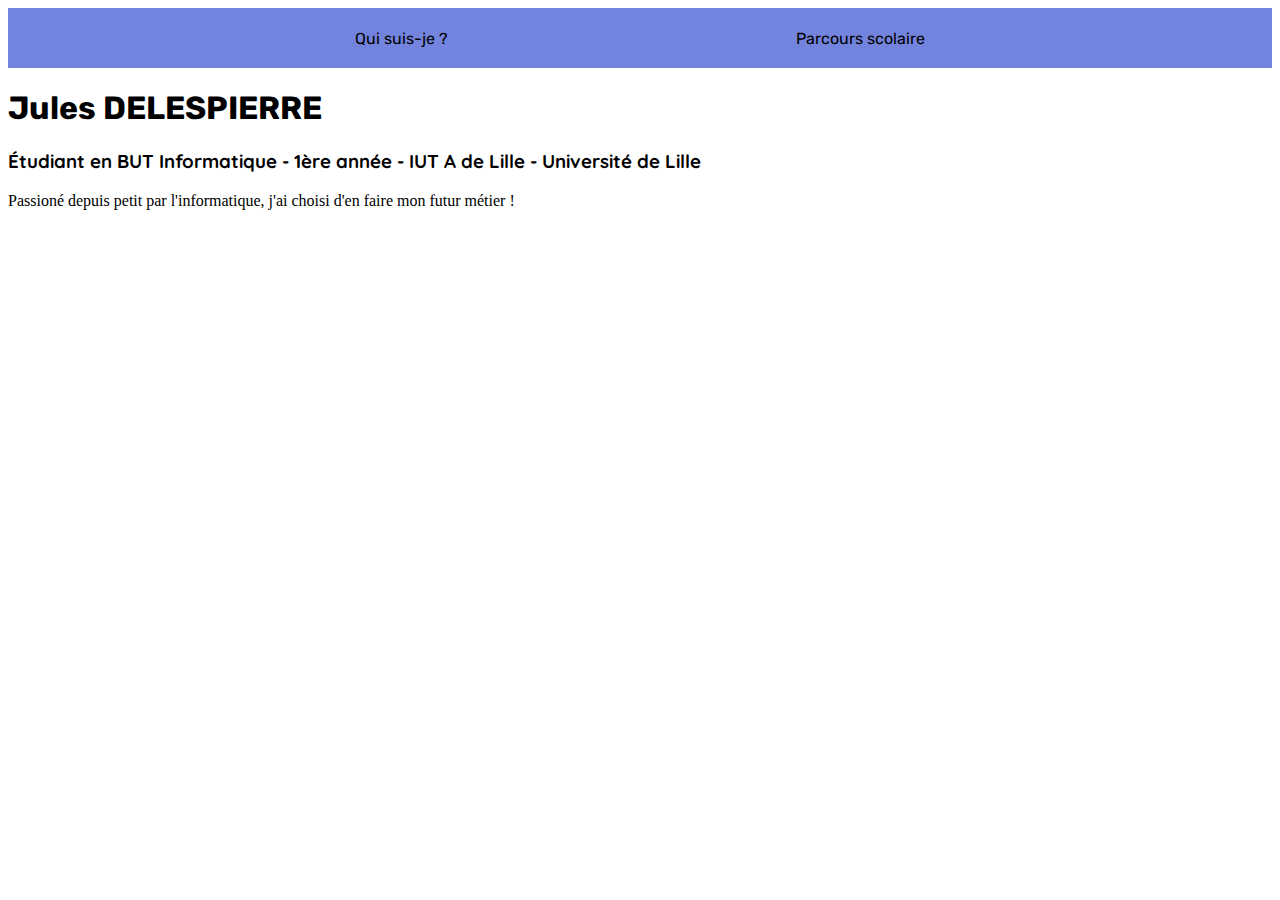
==== index.html @ be7c4d62 "Bannière mise à jour & ajout texte intro" ====
<html>
    <head>
        <title>Jules Delespierre</title>
        <meta charset="utf-8">
        <link rel="stylesheet" href="style.css">
    </head>
    <body>
        <header>
            <div>
                <a href="./pages/presentation.html">Qui suis-je ?</a>
            </div>
            <div>
                <a href="./pages/scolaire.html">Parcours scolaire</a>
            </div>
        </header>
        <h1>Jules DELESPIERRE</h1>
        <h3>Étudiant en BUT Informatique - 1ère année - IUT A de Lille - Université de Lille</h3>
        <p>Passioné depuis petit par l'informatique, j'ai choisi d'en faire mon futur métier !</p>
    </body>
</html>
---- style.css ----
@import url('https://fonts.googleapis.com/css2?family=Quicksand:wght@500&family=Rubik&display=swap');

:root{
    --principal-color: #7384DE;
    --hover-color: #393A40;
}

h1{
    font-family: 'Rubik', sans-serif;
}

h3{
    font-family: 'Quicksand', sans-serif;
}

header{
    background-color: var(--principal-color);
    height: 60px;
    display: flex;
    justify-content: space-evenly;
}

header div{
    display: flex;
    justify-content: center;
    align-items: center;
}

header a{
    font-family: 'Rubik', sans-serif;
    text-decoration: none;
    color: black;
    vertical-align: middle;
}

a:hover{
    text-decoration: underline;
    color: var(--hover-color);
}
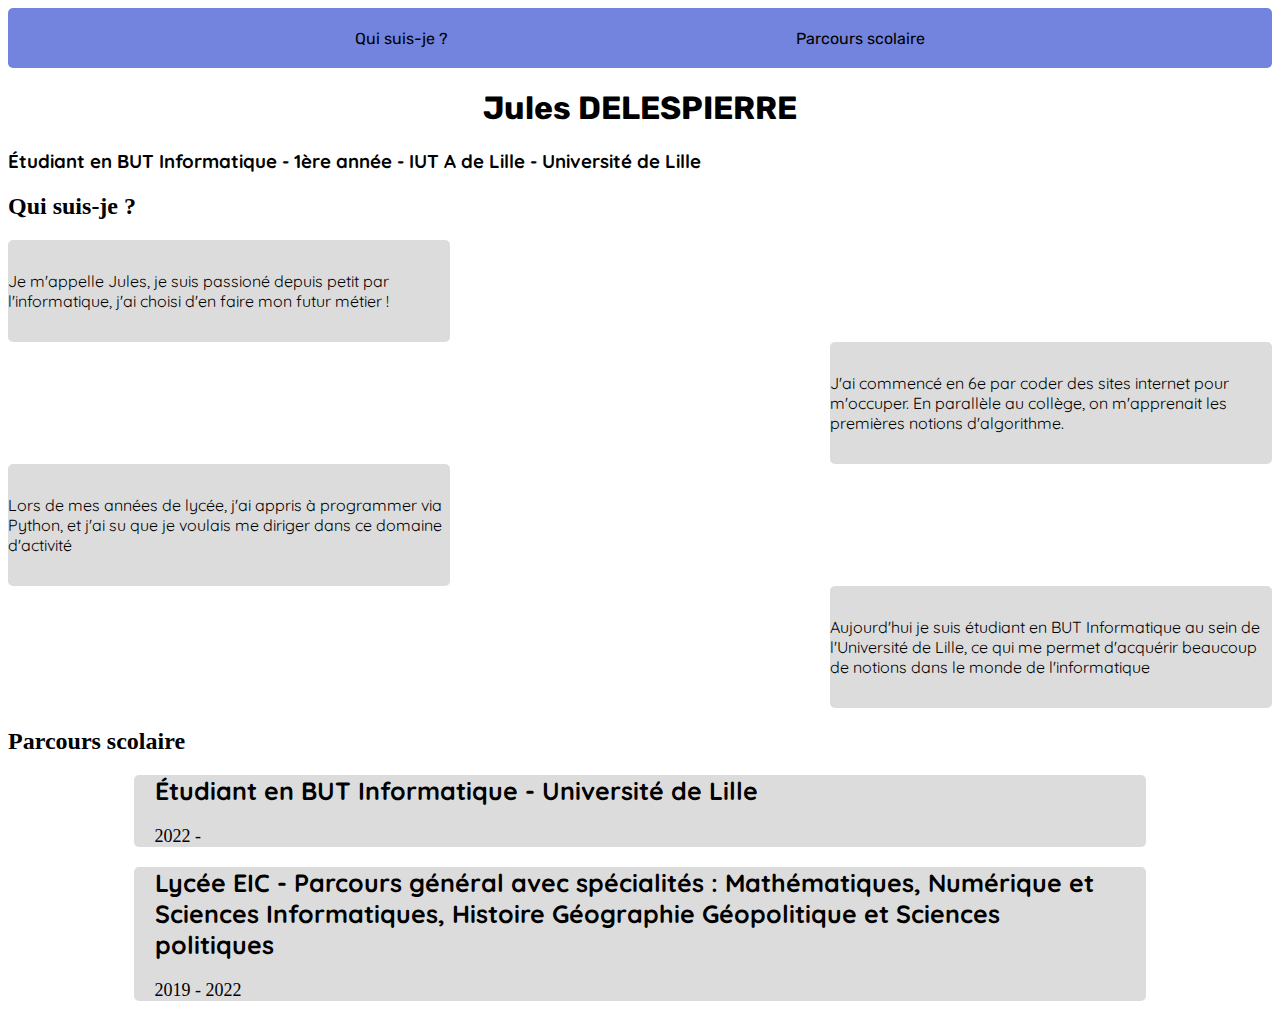
==== commit f077a547: "Ajout Parcours scolaire & Modification style" ====
--- a/index.html
+++ b/index.html
@@ -7,14 +7,39 @@
     <body>
         <header>
             <div>
-                <a href="./pages/presentation.html">Qui suis-je ?</a>
+                <a href="#presentation">Qui suis-je ?</a>
             </div>
             <div>
-                <a href="./pages/scolaire.html">Parcours scolaire</a>
+                <a href="#scolaire">Parcours scolaire</a>
             </div>
         </header>
         <h1>Jules DELESPIERRE</h1>
         <h3>Étudiant en BUT Informatique - 1ère année - IUT A de Lille - Université de Lille</h3>
-        <p>Passioné depuis petit par l'informatique, j'ai choisi d'en faire mon futur métier !</p>
+        <h2 id="presentation">Qui suis-je ?</h2>
+        <div id="pres">
+            <div class="gauche">
+                <p>Je m'appelle Jules, je suis passioné depuis petit par l'informatique, j'ai choisi d'en faire mon futur métier !</p>
+            </div>
+            <div class="droite">
+                <p>J'ai commencé en 6e par coder des sites internet pour m'occuper. En parallèle au collège, on m'apprenait les premières notions d'algorithme.</p>
+            </div>
+            <div class="gauche">
+                <p>Lors de mes années de lycée, j'ai appris à programmer via Python, et j'ai su que je voulais me diriger dans ce domaine d'activité</p>
+            </div>
+            <div class="droite">
+                <p>Aujourd'hui je suis étudiant en BUT Informatique au sein de l'Université de Lille, ce qui me permet d'acquérir beaucoup de notions dans le monde de l'informatique</p>
+            </div>
+        </div>
+        <h2 id="scolaire">Parcours scolaire</h2>
+        <div id="scol">
+            <div>
+                <p class="titre">Étudiant en BUT Informatique - Université de Lille</p>
+                <p class="date">2022 - </p>
+            </div>
+            <div>
+                <p class="titre">Lycée EIC - Parcours général avec spécialités : Mathématiques, Numérique et Sciences Informatiques, Histoire Géographie Géopolitique et Sciences politiques</p>
+                <p class="date">2019 - 2022</p>
+            </div>
+        </div>
     </body>
 </html>--- a/style.css
+++ b/style.css
@@ -3,10 +3,12 @@
 :root{
     --principal-color: #7384DE;
     --hover-color: #393A40;
+    --fond-texte: #dcdcdc;
 }
 
 h1{
     font-family: 'Rubik', sans-serif;
+    text-align: center;
 }
 
 h3{
@@ -14,6 +16,7 @@
 }
 
 header{
+    border-radius: 5px;
     background-color: var(--principal-color);
     height: 60px;
     display: flex;
@@ -36,4 +39,43 @@
 a:hover{
     text-decoration: underline;
     color: var(--hover-color);
+}
+
+div#pres div {
+    background: var(--fond-texte);
+    padding-top: 15px;
+    padding-bottom: 15px;
+    border-radius: 5px;
+    font-family: 'Quicksand', sans-serif;
+    display: flex;
+    align-items: center;
+}
+
+div.gauche{
+    margin-right: 65%;
+}
+
+div.droite{
+    margin-left: 65%;
+}
+
+div#scol div{
+    margin-top: 10px;
+    margin-bottom: 10px;
+    margin-left: 10%;
+    margin-right: 10%;
+    border-radius: 5px;
+    background: var(--fond-texte);
+}
+
+p.titre{
+    margin: 2%;
+    font-size: 25px;
+    font-family: 'Quicksand', sans-serif;
+    font-weight: bold;
+}
+
+p.date{
+    margin: 2%;
+    font-size: 18px;
 }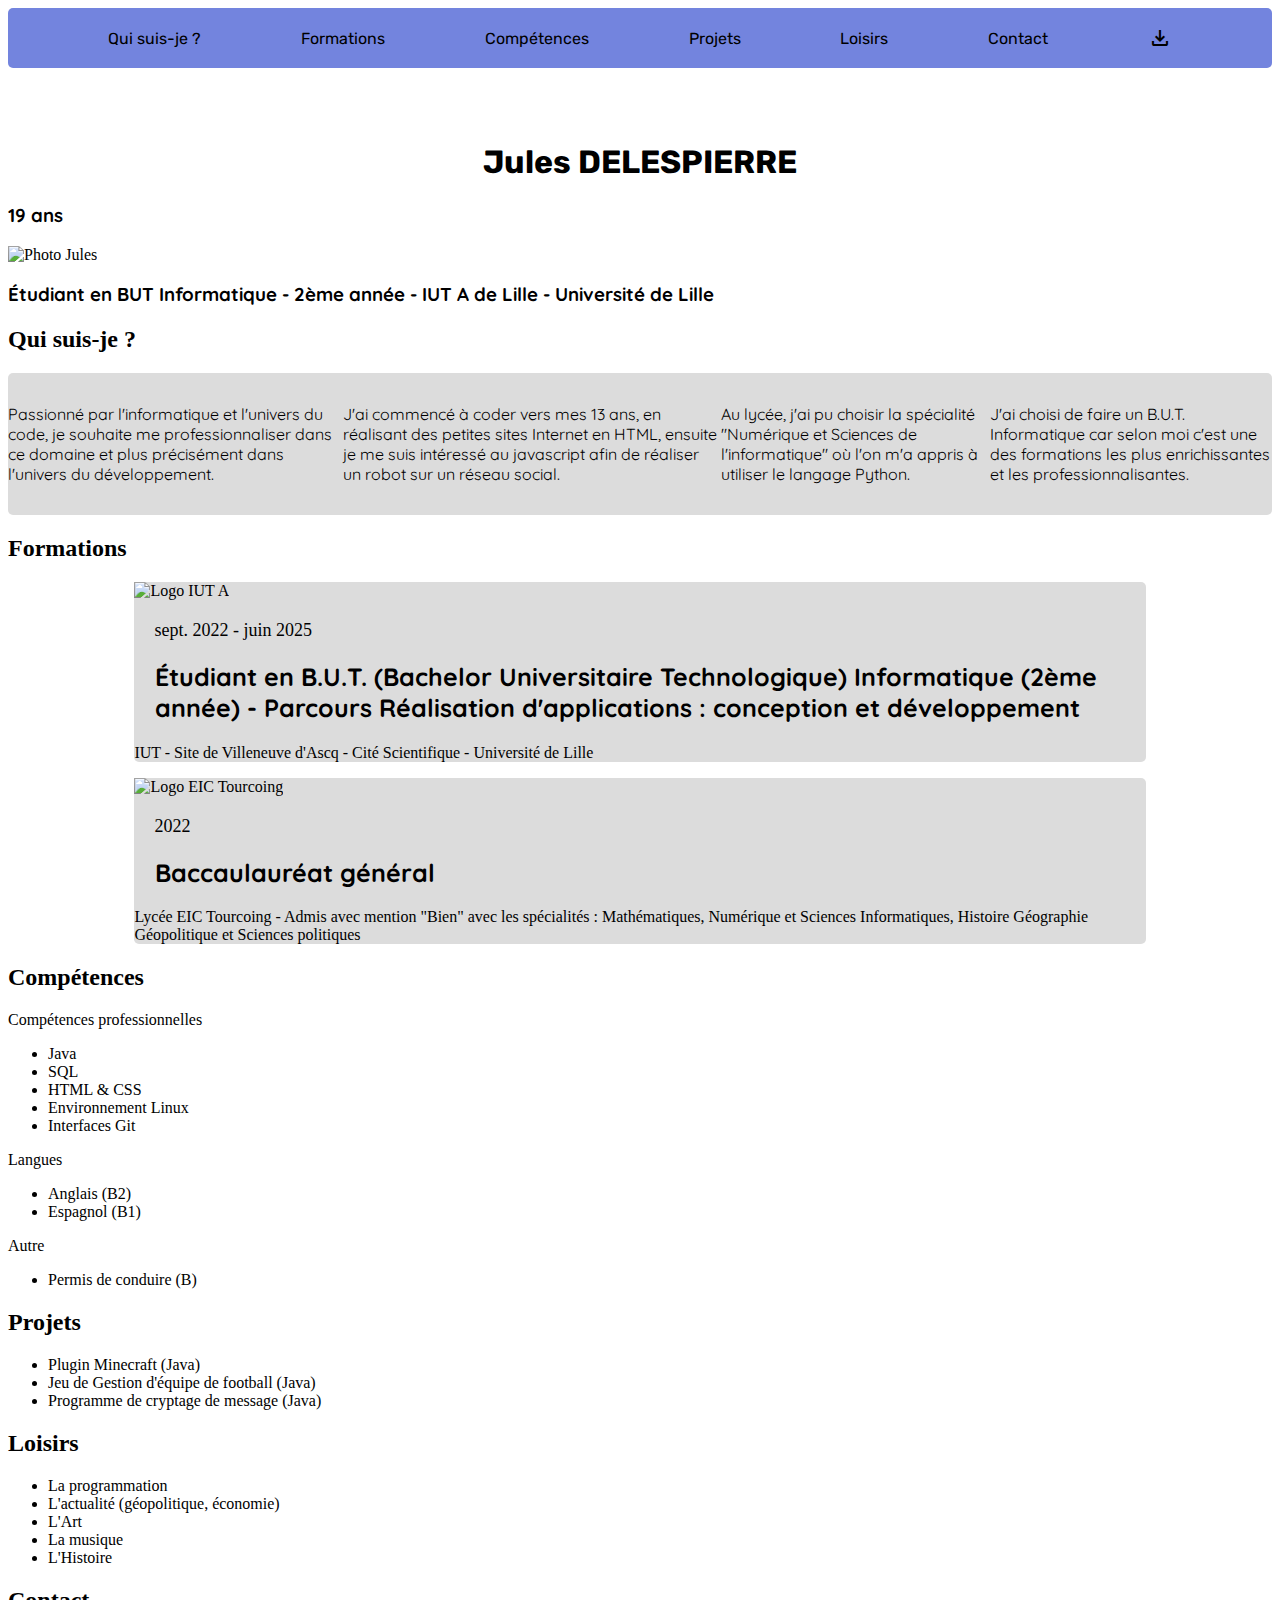
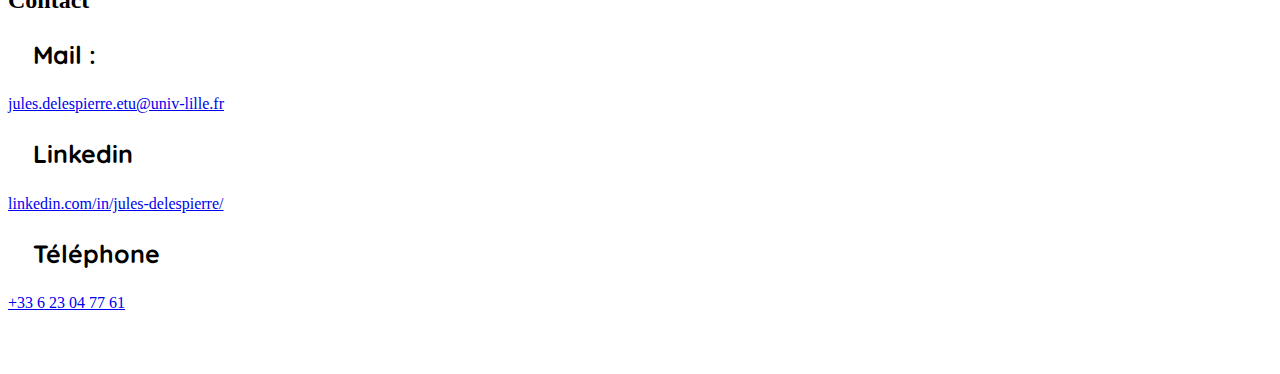
==== commit 2dd980e6: "correction faute" ====
--- a/index.html
+++ b/index.html
@@ -1,8 +1,10 @@
 <html>
     <head>
-        <title>Jules Delespierre</title>
+        <title>Jules Delespierre | CV Numérique</title>
         <meta charset="utf-8">
         <link rel="stylesheet" href="style.css">
+        <link rel="stylesheet" href="https://fonts.googleapis.com/css2?family=Material+Symbols+Outlined:opsz,wght,FILL,GRAD@24,400,0,0" />
+        <link rel="shortcut icon" href="favicon.ico" type="image/x-icon">
     </head>
     <body>
         <header>
@@ -10,36 +12,124 @@
                 <a href="#presentation">Qui suis-je ?</a>
             </div>
             <div>
-                <a href="#scolaire">Parcours scolaire</a>
+                <a href="#scolaire">Formations</a>
+            </div>
+            <div>
+                <a href="#competences">Compétences</a>
+            </div>
+            <div>
+                <a href="#projets">Projets</a>
+            </div>
+            <div>
+                <a href="#loisirs">Loisirs</a>
+            </div>
+            <div>
+                <a href="#contact">Contact</a>
+            </div>
+            <div>
+                <a href="./res/CV Jules Delespierre.pdf" download">
+                <span class="material-symbols-outlined" alt="Télécharger mon CV">
+                    download
+                </span>
+                </a>
             </div>
         </header>
-        <h1>Jules DELESPIERRE</h1>
-        <h3>Étudiant en BUT Informatique - 1ère année - IUT A de Lille - Université de Lille</h3>
+        <br>
+        <br>
+        <br>
+        <h1>Jules DELESPIERRE</h1> 
+        <h3>19 ans</h3>
+        <img src="./img/photo.jpg" alt="Photo Jules" id="photo">
+        <h3>Étudiant en BUT Informatique - 2ème année - IUT A de Lille - Université de Lille</h3>
         <h2 id="presentation">Qui suis-je ?</h2>
         <div id="pres">
-            <div class="gauche">
-                <p>Je m'appelle Jules, je suis passioné depuis petit par l'informatique, j'ai choisi d'en faire mon futur métier !</p>
+            <div>
+                <p class="sous-titre">Passionné par l'informatique et l'univers du code, je souhaite me professionnaliser dans ce domaine et plus précisément dans l'univers du développement.</p>
+                <p class="sous-titre">J'ai commencé à coder vers mes 13 ans, en réalisant des petites sites Internet en HTML, ensuite je me suis intéressé au javascript afin de réaliser un robot sur un réseau social.</p>
+                <p class="sous-titre">Au lycée, j'ai pu choisir la spécialité "Numérique et Sciences de l'informatique" où l'on m'a appris à utiliser le langage Python.</p>
+                <p class="sous-titre">J'ai choisi de faire un B.U.T. Informatique car selon moi c'est une des formations les plus enrichissantes et les professionnalisantes.</p>
+            </div>  
+        </div>
+        <h2 id="scolaire">Formations</h2>
+        <div id="scol">
+            <div>
+                <img src="./img/universite.png" alt="Logo IUT A" id="univ">
+                <p class="date">sept. 2022 - juin 2025</p>
+                <p class="titre">Étudiant en B.U.T. (Bachelor Universitaire Technologique) Informatique (2ème année) - Parcours Réalisation d'applications : conception et développement</p>
+                <p class="sous-titre">IUT - Site de Villeneuve d'Ascq - Cité Scientifique - Université de Lille</p>
             </div>
-            <div class="droite">
-                <p>J'ai commencé en 6e par coder des sites internet pour m'occuper. En parallèle au collège, on m'apprenait les premières notions d'algorithme.</p>
-            </div>
-            <div class="gauche">
-                <p>Lors de mes années de lycée, j'ai appris à programmer via Python, et j'ai su que je voulais me diriger dans ce domaine d'activité</p>
-            </div>
-            <div class="droite">
-                <p>Aujourd'hui je suis étudiant en BUT Informatique au sein de l'Université de Lille, ce qui me permet d'acquérir beaucoup de notions dans le monde de l'informatique</p>
+            <div>
+                <img src="./img/EIC.jpg" alt="Logo EIC Tourcoing" id="EIC">
+                <p class="date">2022</p>
+                <p class="titre">Baccaulauréat général</p>
+                <p class="sous-titre">Lycée EIC Tourcoing - Admis avec mention "Bien" avec les spécialités : Mathématiques, Numérique et Sciences Informatiques, Histoire Géographie Géopolitique et Sciences politiques</p>
             </div>
         </div>
-        <h2 id="scolaire">Parcours scolaire</h2>
-        <div id="scol">
+        <h2 id="competences">Compétences</h2>
+        <div id="comp">
+            <p>Compétences professionnelles</p>
             <div>
-                <p class="titre">Étudiant en BUT Informatique - Université de Lille</p>
-                <p class="date">2022 - </p>
+                <ul>
+                    <li>Java</li>
+                    <li>SQL</li>
+                    <li>HTML & CSS</li>
+                    <li>Environnement Linux</li>
+                    <li>Interfaces Git</li>
+                </ul>
+            </div>
+            <p>Langues</p>
+            <div>
+                <ul>
+                    <li>Anglais (B2)</li>
+                    <li>Espagnol (B1)</li>
+                </ul>
+            </div>
+            <p>Autre</p>
+            <div>
+                <ul>
+                    <li>Permis de conduire (B)</li>
+                </ul>
+            </div>
+        </div>
+        <h2 id="projets">Projets</h2>
+        <div>
+            <div>
+                <ul>
+                    <li>Plugin Minecraft (Java)</li>
+                    <li>Jeu de Gestion d'équipe de football (Java)</li>
+                    <li>Programme de cryptage de message (Java)</li>
+                </ul>
+            </div>
+        </div>
+        <h2 id="loisirs">Loisirs</h2>
+        <div>
+            <div>
+                <ul>
+                    <li>La programmation</li>
+                    <li>L'actualité (géopolitique, économie)</li>
+                    <li>L'Art</li>
+                    <li>La musique</li>
+                    <li>L'Histoire</li>
+                </ul>
+            </div>
+        </div>
+        <h2 id="contact">Contact</h2>
+        <div id="cont">
+            <div>
+                <p class="titre">Mail :</p>
+                <a href="mailto:jules.delespierre.etu@univ-lille.fr"> jules.delespierre.etu@univ-lille.fr </a>
             </div>
             <div>
-                <p class="titre">Lycée EIC - Parcours général avec spécialités : Mathématiques, Numérique et Sciences Informatiques, Histoire Géographie Géopolitique et Sciences politiques</p>
-                <p class="date">2019 - 2022</p>
+                <p class="titre">Linkedin</p>
+                <a href="https://www.linkedin.com/in/jules-delespierre/"> linkedin.com/in/jules-delespierre/ </a>
+            </div>
+            <div>
+                <p class="titre">Téléphone</p>
+                <a href="tel:+33623047731"> +33 6 23 04 77 61 </a>
             </div>
         </div>
+        <br>
+        <br>
+        <br>
     </body>
 </html>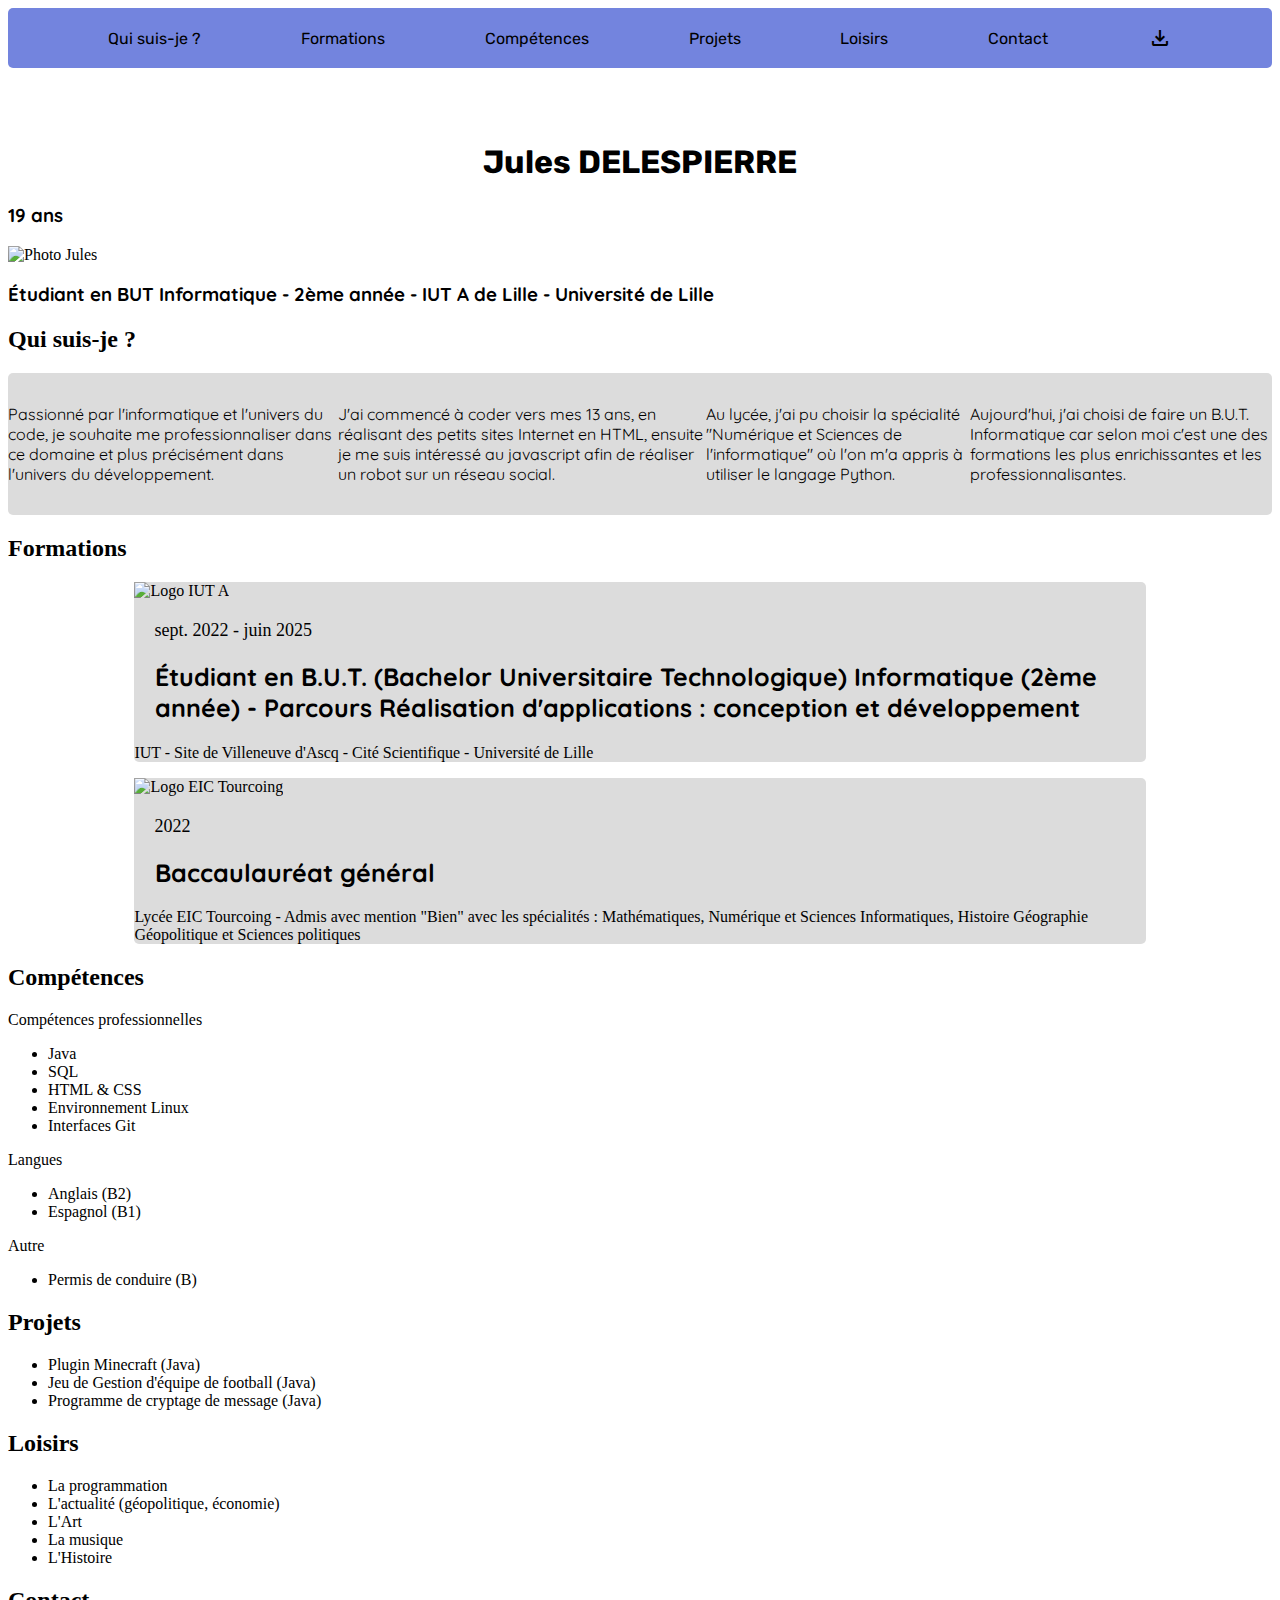
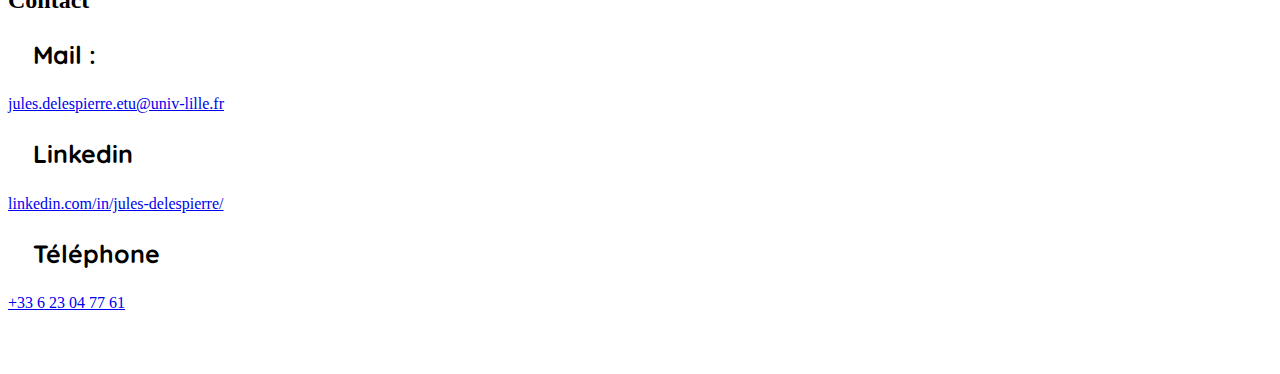
==== commit 96dfe868: "v1" ====
--- a/index.html
+++ b/index.html
@@ -45,9 +45,9 @@
         <div id="pres">
             <div>
                 <p class="sous-titre">Passionné par l'informatique et l'univers du code, je souhaite me professionnaliser dans ce domaine et plus précisément dans l'univers du développement.</p>
-                <p class="sous-titre">J'ai commencé à coder vers mes 13 ans, en réalisant des petites sites Internet en HTML, ensuite je me suis intéressé au javascript afin de réaliser un robot sur un réseau social.</p>
+                <p class="sous-titre">J'ai commencé à coder vers mes 13 ans, en réalisant des petits sites Internet en HTML, ensuite je me suis intéressé au javascript afin de réaliser un robot sur un réseau social.</p>
                 <p class="sous-titre">Au lycée, j'ai pu choisir la spécialité "Numérique et Sciences de l'informatique" où l'on m'a appris à utiliser le langage Python.</p>
-                <p class="sous-titre">J'ai choisi de faire un B.U.T. Informatique car selon moi c'est une des formations les plus enrichissantes et les professionnalisantes.</p>
+                <p class="sous-titre">Aujourd'hui, j'ai choisi de faire un B.U.T. Informatique car selon moi c'est une des formations les plus enrichissantes et les professionnalisantes.</p>
             </div>  
         </div>
         <h2 id="scolaire">Formations</h2>
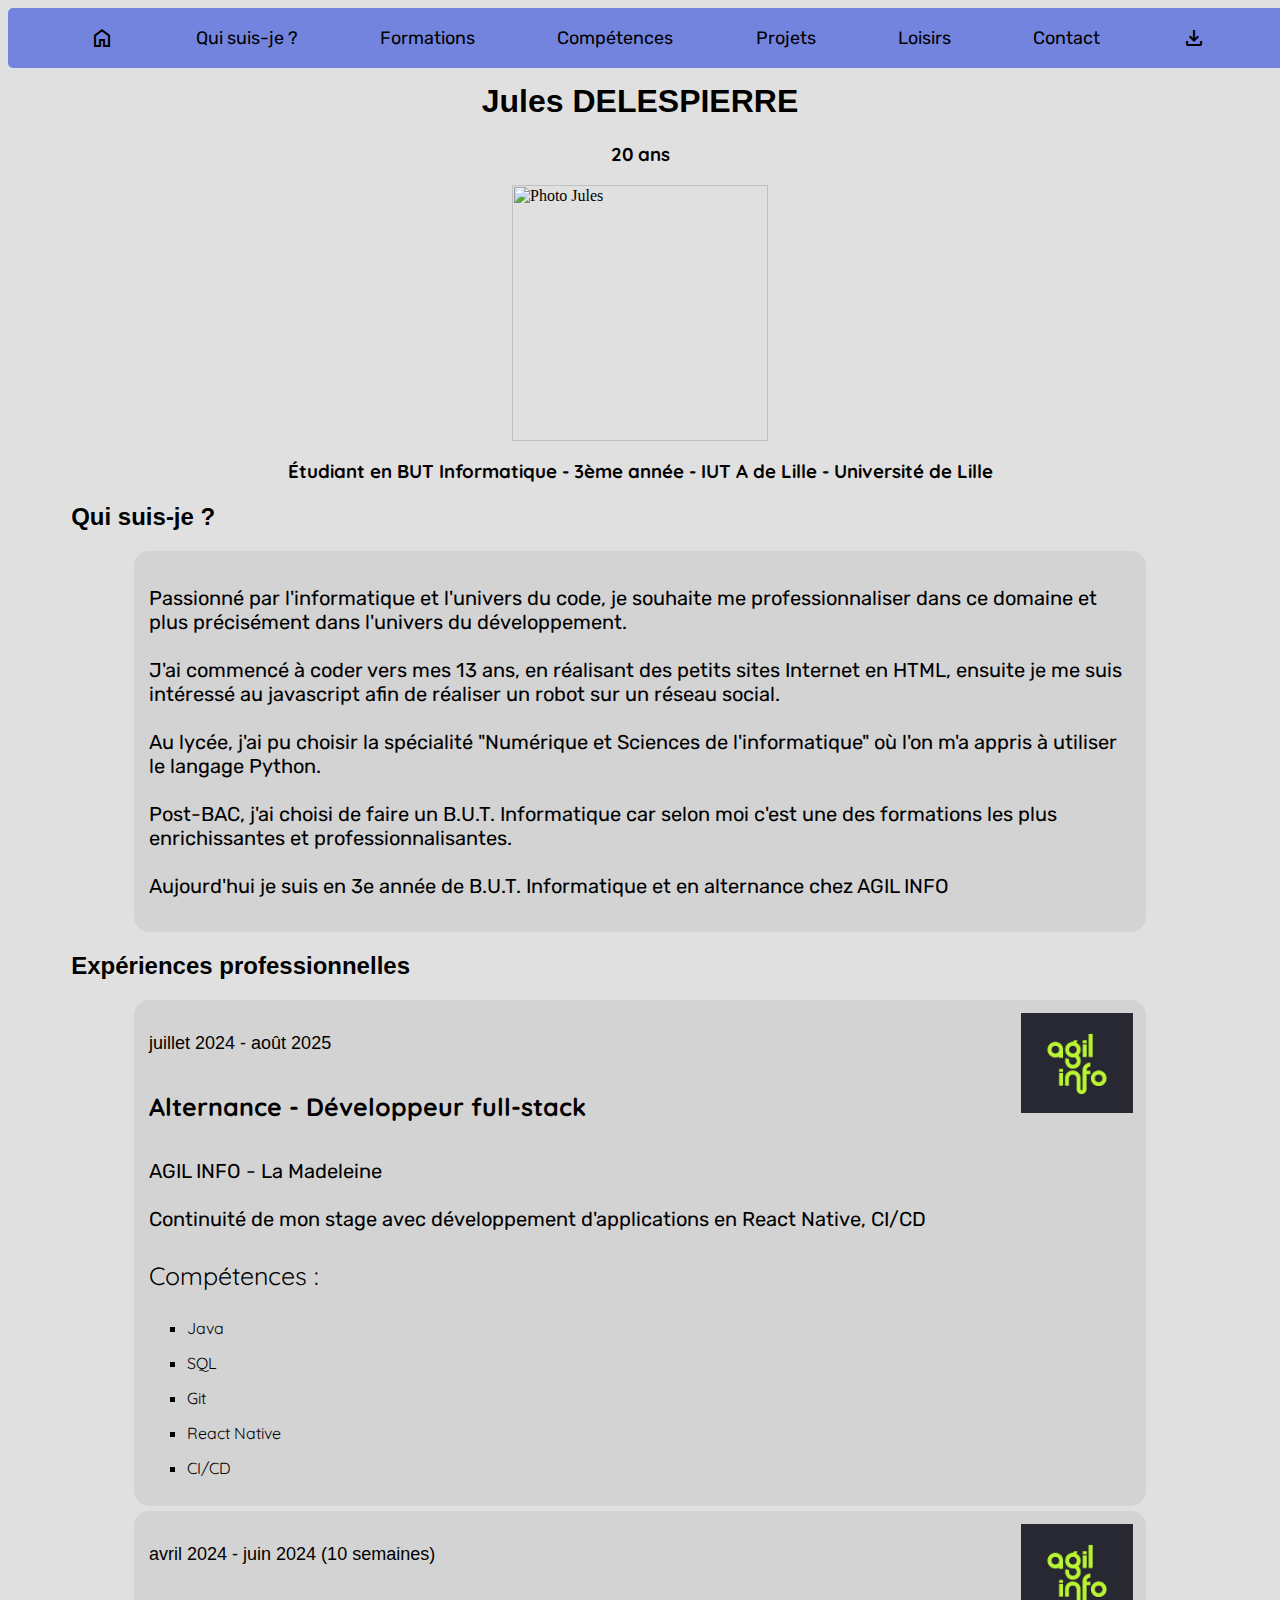
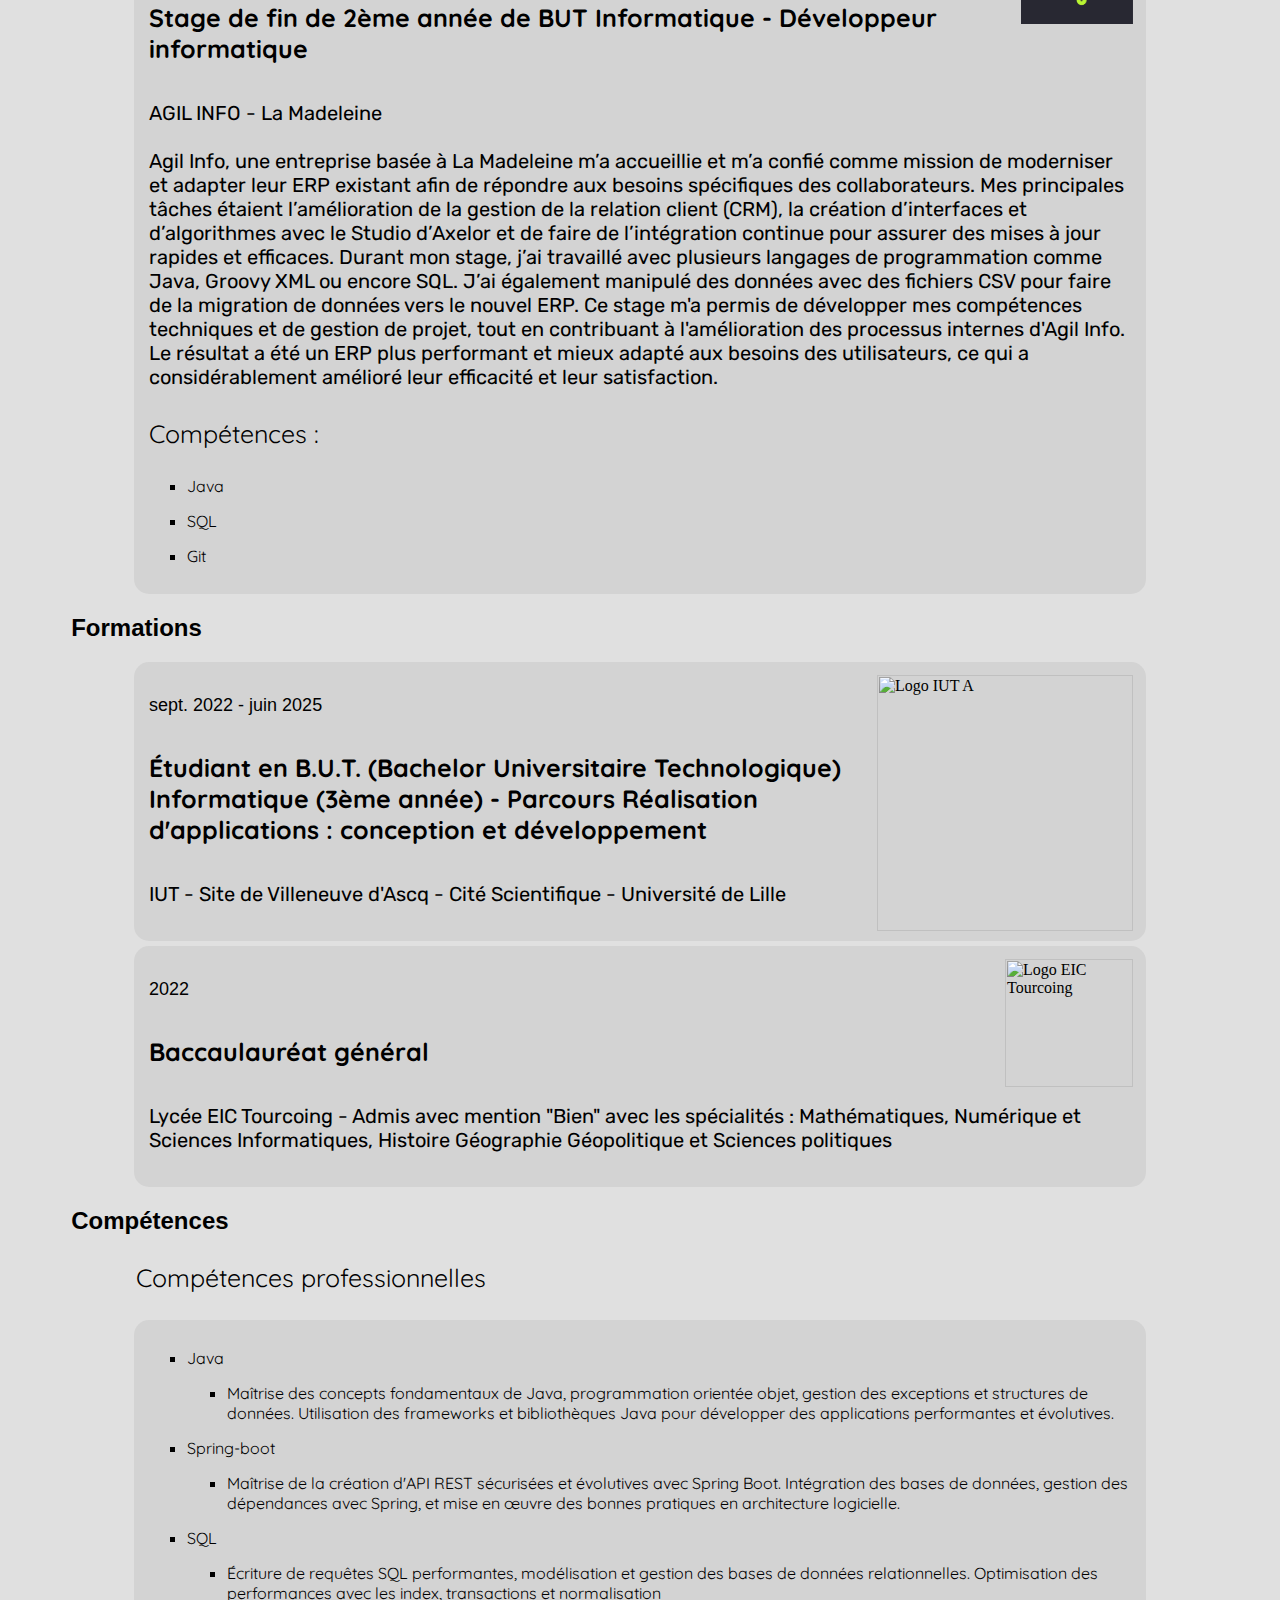
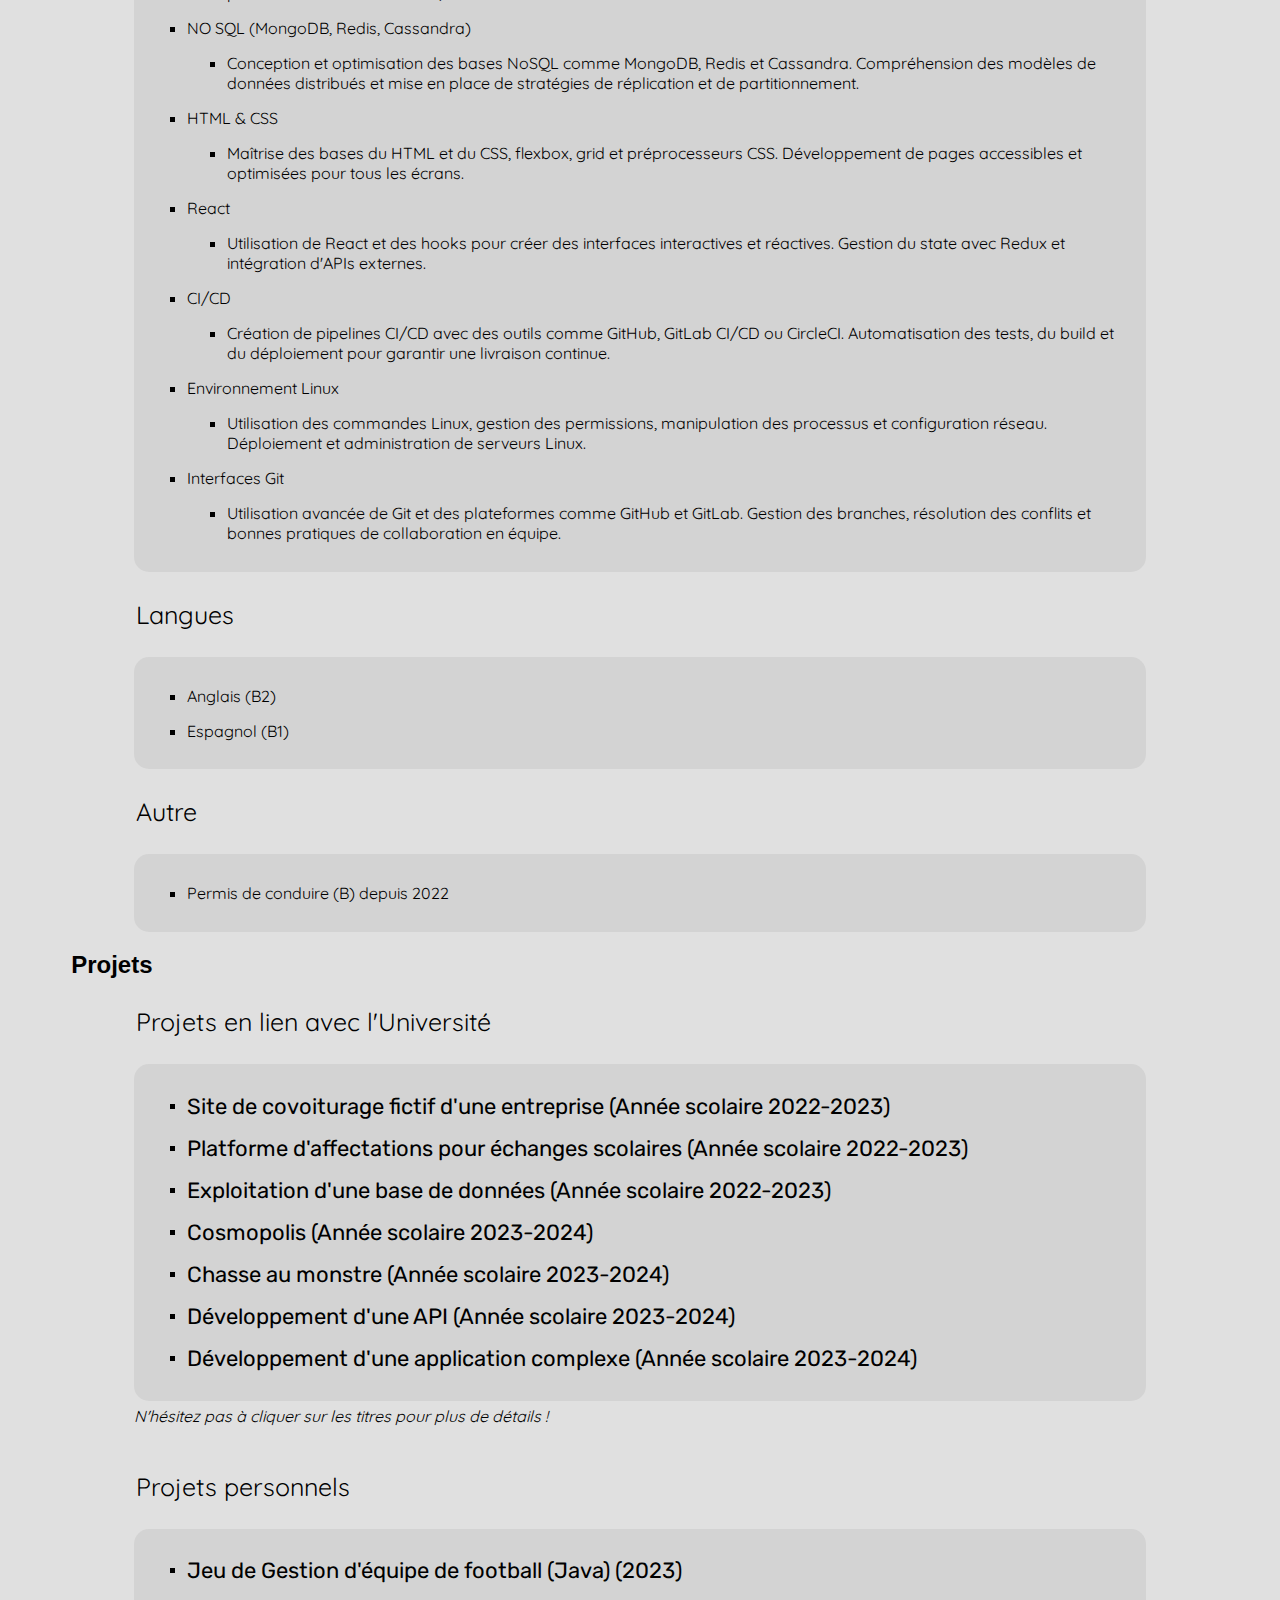
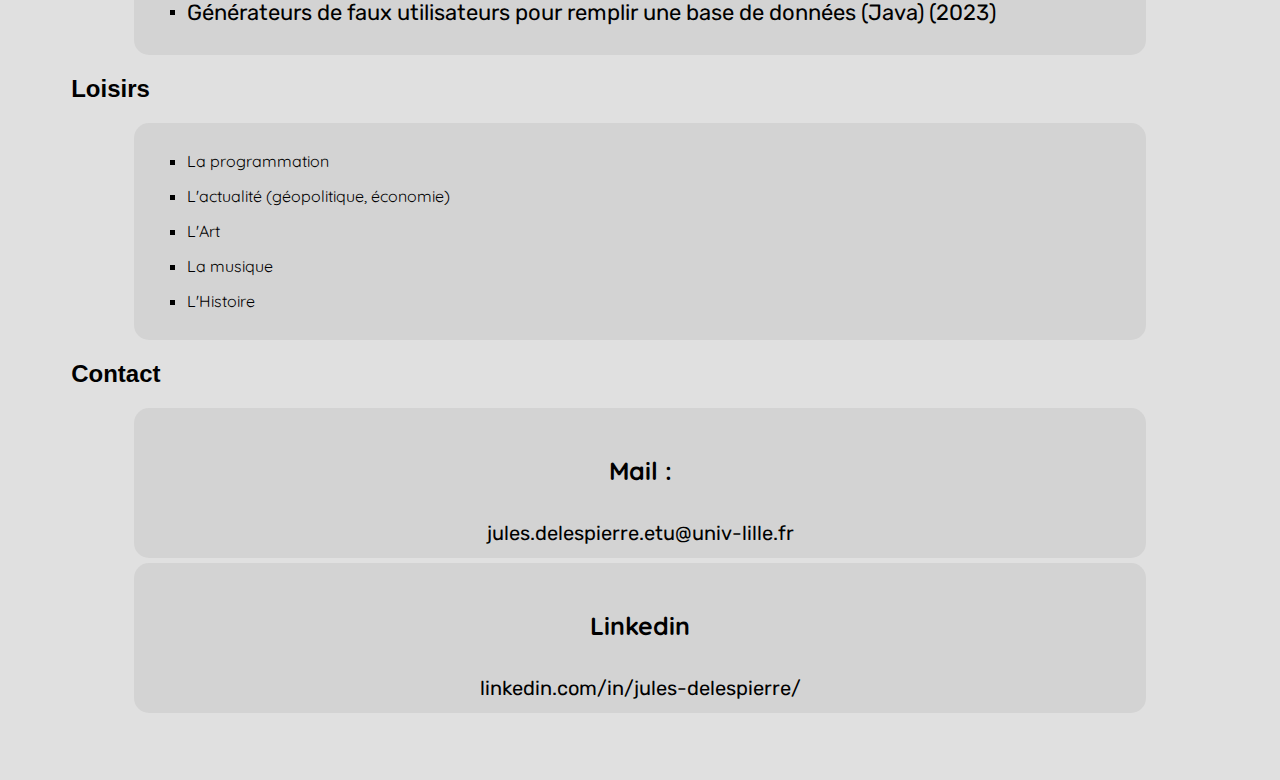
==== commit b81095ce: "update 3eme annee" ====
--- a/index.html
+++ b/index.html
@@ -2,12 +2,19 @@
     <head>
         <title>Jules Delespierre | CV Numérique</title>
         <meta charset="utf-8">
-        <link rel="stylesheet" href="style.css">
+        <link rel="stylesheet" href="css/main.css">
         <link rel="stylesheet" href="https://fonts.googleapis.com/css2?family=Material+Symbols+Outlined:opsz,wght,FILL,GRAD@24,400,0,0" />
         <link rel="shortcut icon" href="favicon.ico" type="image/x-icon">
     </head>
-    <body>
+    <body id="accueil">
         <header>
+            <div>
+                <a href="#accueil">
+                    <span class="material-symbols-outlined">
+                        home
+                    </span>
+                </a>
+            </div>
             <div>
                 <a href="#presentation">Qui suis-je ?</a>
             </div>
@@ -38,24 +45,59 @@
         <br>
         <br>
         <h1>Jules DELESPIERRE</h1> 
-        <h3>19 ans</h3>
+        <h3>20 ans</h3>
         <img src="./img/photo.jpg" alt="Photo Jules" id="photo">
-        <h3>Étudiant en BUT Informatique - 2ème année - IUT A de Lille - Université de Lille</h3>
+        <h3>Étudiant en BUT Informatique - 3ème année - IUT A de Lille - Université de Lille</h3>
         <h2 id="presentation">Qui suis-je ?</h2>
         <div id="pres">
             <div>
                 <p class="sous-titre">Passionné par l'informatique et l'univers du code, je souhaite me professionnaliser dans ce domaine et plus précisément dans l'univers du développement.</p>
                 <p class="sous-titre">J'ai commencé à coder vers mes 13 ans, en réalisant des petits sites Internet en HTML, ensuite je me suis intéressé au javascript afin de réaliser un robot sur un réseau social.</p>
                 <p class="sous-titre">Au lycée, j'ai pu choisir la spécialité "Numérique et Sciences de l'informatique" où l'on m'a appris à utiliser le langage Python.</p>
-                <p class="sous-titre">Aujourd'hui, j'ai choisi de faire un B.U.T. Informatique car selon moi c'est une des formations les plus enrichissantes et les professionnalisantes.</p>
+                <p class="sous-titre">Post-BAC, j'ai choisi de faire un B.U.T. Informatique car selon moi c'est une des formations les plus enrichissantes et professionnalisantes.</p>
+                <p class="sous-titre">Aujourd'hui je suis en 3e année de B.U.T. Informatique et en alternance chez AGIL INFO</p>
             </div>  
+        </div>
+        <h2>Expériences professionnelles</h2>
+        <div>
+            <div>
+                <img src="./img/agilinfo.png" alt="Logo Agil Info" id="agil">
+                <p class="date">juillet 2024 - août 2025</p>
+                <p class="titre">Alternance - Développeur full-stack</p>
+                <p class="sous-titre">AGIL INFO - La Madeleine</p>
+                <p class="sous-titre">Continuité de mon stage avec développement d'applications en React Native, CI/CD</p>
+                <p>Compétences :</p>
+                <ul>
+                    <li>Java</li>
+                    <li>SQL</li>
+                    <li>Git</li>
+                    <li>React Native</li>
+                    <li>CI/CD</li>
+                </ul>
+            </div>
+            <div>
+                <img src="./img/agilinfo.png" alt="Logo Agil Info" id="agil">
+                <p class="date">avril 2024 - juin 2024 (10 semaines)</p>
+                <p class="titre">Stage de fin de 2ème année de BUT Informatique - Développeur informatique</p>
+                <p class="sous-titre">AGIL INFO - La Madeleine</p>
+                <p class="sous-titre">Agil Info, une entreprise basée à La Madeleine m’a accueillie et m’a confié comme mission de moderniser et adapter leur ERP existant afin de répondre aux besoins spécifiques des collaborateurs. Mes principales tâches étaient l’amélioration de la gestion de la relation client (CRM), la création d’interfaces et d’algorithmes avec le Studio d’Axelor et de faire de l’intégration continue pour assurer des mises à jour rapides et efficaces.
+                    Durant mon stage, j’ai travaillé avec plusieurs langages de programmation comme Java, Groovy XML ou encore SQL. J’ai également manipulé des données avec des fichiers CSV pour faire de la migration de données vers le nouvel ERP.
+                    Ce stage m'a permis de développer mes compétences techniques et de gestion de projet, tout en contribuant à l'amélioration des processus internes d'Agil Info. Le résultat a été un ERP plus performant et mieux adapté aux besoins des utilisateurs, ce qui a considérablement amélioré leur efficacité et leur satisfaction.
+                    </p>
+                <p>Compétences :</p>
+                <ul>
+                    <li>Java</li>
+                    <li>SQL</li>
+                    <li>Git</li>
+                </ul>
+            </div>
         </div>
         <h2 id="scolaire">Formations</h2>
         <div id="scol">
             <div>
                 <img src="./img/universite.png" alt="Logo IUT A" id="univ">
                 <p class="date">sept. 2022 - juin 2025</p>
-                <p class="titre">Étudiant en B.U.T. (Bachelor Universitaire Technologique) Informatique (2ème année) - Parcours Réalisation d'applications : conception et développement</p>
+                <p class="titre">Étudiant en B.U.T. (Bachelor Universitaire Technologique) Informatique (3ème année) - Parcours Réalisation d'applications : conception et développement</p>
                 <p class="sous-titre">IUT - Site de Villeneuve d'Ascq - Cité Scientifique - Université de Lille</p>
             </div>
             <div>
@@ -71,10 +113,41 @@
             <div>
                 <ul>
                     <li>Java</li>
+                    <ul>
+                        <li>Maîtrise des concepts fondamentaux de Java, programmation orientée objet, gestion des exceptions et structures de données. Utilisation des frameworks et bibliothèques Java pour développer des applications performantes et évolutives.</li>
+                    </ul>
+                    <li>Spring-boot</li>
+                    <ul>
+                        <li>Maîtrise de la création d'API REST sécurisées et évolutives avec Spring Boot. Intégration des bases de données, gestion des dépendances avec Spring, et mise en œuvre des bonnes pratiques en architecture logicielle.</li>
+                    </ul>
                     <li>SQL</li>
+                    <ul>
+                        <li>Écriture de requêtes SQL performantes, modélisation et gestion des bases de données relationnelles. Optimisation des performances avec les index, transactions et normalisation</li>
+                    </ul>
+                    <li>NO SQL (MongoDB, Redis, Cassandra)</li>
+                    <ul>
+                        <li>Conception et optimisation des bases NoSQL comme MongoDB, Redis et Cassandra. Compréhension des modèles de données distribués et mise en place de stratégies de réplication et de partitionnement.</li>
+                    </ul>
                     <li>HTML & CSS</li>
+                        <ul>
+                            <li>Maîtrise des bases du HTML et du CSS, flexbox, grid et préprocesseurs CSS. Développement de pages accessibles et optimisées pour tous les écrans.</li>
+                        </ul>
+                    <li>React</li>
+                    <ul>
+                        <li>Utilisation de React et des hooks pour créer des interfaces interactives et réactives. Gestion du state avec Redux et intégration d'APIs externes.</li>
+                    </ul>
+                    <li>CI/CD</li>
+                    <ul>
+                        <li>Création de pipelines CI/CD avec des outils comme GitHub, GitLab CI/CD ou CircleCI. Automatisation des tests, du build et du déploiement pour garantir une livraison continue.</li>
+                    </ul>
                     <li>Environnement Linux</li>
+                    <ul>
+                        <li>Utilisation des commandes Linux, gestion des permissions, manipulation des processus et configuration réseau. Déploiement et administration de serveurs Linux.</li>
+                    </ul>
                     <li>Interfaces Git</li>
+                    <ul>
+                        <li>Utilisation avancée de Git et des plateformes comme GitHub et GitLab. Gestion des branches, résolution des conflits et bonnes pratiques de collaboration en équipe.</li>
+                    </ul>
                 </ul>
             </div>
             <p>Langues</p>
@@ -87,17 +160,32 @@
             <p>Autre</p>
             <div>
                 <ul>
-                    <li>Permis de conduire (B)</li>
+                    <li>Permis de conduire (B) depuis 2022</li>
                 </ul>
             </div>
         </div>
         <h2 id="projets">Projets</h2>
-        <div>
-            <div>
-                <ul>
-                    <li>Plugin Minecraft (Java)</li>
-                    <li>Jeu de Gestion d'équipe de football (Java)</li>
-                    <li>Programme de cryptage de message (Java)</li>
+        <div id="proj">
+            <p>Projets en lien avec l'Université</p>
+            <div>
+                <ul>
+                    <li><a href="sae/1-05.html" class="proj">Site de covoiturage fictif d'une entreprise (Année scolaire 2022-2023)</a></li>
+                    <li><a href="sae/2-01.html" class="proj">Platforme d'affectations pour échanges scolaires (Année scolaire 2022-2023)</a></li>
+                    <li><a href="sae/2-04.html" class="proj">Exploitation d'une base de données (Année scolaire 2022-2023)</a></li>
+                    <li><a href="sae/3-02.html" class="proj">Cosmopolis (Année scolaire 2023-2024)</a></li>
+                    <li><a href="sae/3-03.html" class="proj">Chasse au monstre (Année scolaire 2023-2024)</a></li>
+                    <li><a href="sae/4-01.html" class="proj">Développement d'une API (Année scolaire 2023-2024)</a></li>
+                    <li><a href="sae/4-02.html" class="proj">Développement d'une application complexe (Année scolaire 2023-2024)</a></li>
+                </ul>
+            </div>
+            <i>N'hésitez pas à cliquer sur les titres pour plus de détails !</i>
+            <br>
+            <br>
+            <p>Projets personnels</p>
+            <div>
+                <ul>
+                    <li><a class="proj" href="https://github.com/Arhnos/LMDLBAP">Jeu de Gestion d'équipe de football (Java) (2023)</a></li>
+                    <li><a class="proj" href="https://github.com/Arhnos/UsersGenerator">Générateurs de faux utilisateurs pour remplir une base de données (Java) (2023)</a></li>
                 </ul>
             </div>
         </div>
@@ -123,10 +211,6 @@
                 <p class="titre">Linkedin</p>
                 <a href="https://www.linkedin.com/in/jules-delespierre/"> linkedin.com/in/jules-delespierre/ </a>
             </div>
-            <div>
-                <p class="titre">Téléphone</p>
-                <a href="tel:+33623047731"> +33 6 23 04 77 61 </a>
-            </div>
         </div>
         <br>
         <br>
--- a/css/main.css
+++ b/css/main.css
@@ -0,0 +1,227 @@
+@import url('https://fonts.googleapis.com/css2?family=Quicksand:wght@500&family=Rubik&display=swap');
+
+
+@media (prefers-color-scheme: dark){
+    body{
+        background-color: var(--dark-background-color);
+    }
+    div div{
+        background: #303134;
+    }
+    h1, h2,  h3, p, div#cont a, ul{
+        color: white;
+        opacity: 85%;
+    }
+
+    a:hover, div#cont a:hover, a.proj:hover{
+        color: black;
+        background-color: var(--fond-texte);
+    }
+
+    header>div>a{
+        color: black;
+    }
+
+    a.proj{
+        color: white;
+    }
+
+    img#univ{
+        content: url(./img/universite-dark.jpg);
+    }
+
+    img#eic{
+        content: url(./img/EIC.png);
+    }
+
+    i{
+        color: white;
+    }
+}
+
+@media (prefers-color-scheme: light){
+    div div{
+        background: var(--fond-texte);
+    }
+
+    a:hover{
+        color: white;
+        background-color: var(--hover-color);
+    }
+    body{
+        background-color: var(--light-background-color);
+    }
+}
+
+@media (max-width: 719px) {
+    header>div>a{
+        font-size: 12px;    
+    }
+
+    img#univ{
+        padding-top: 3%;
+        padding-right: 2%;
+        width: 128px;
+        height: auto;
+    }
+
+    header{
+        height: 5%;
+    }
+}
+
+@media (min-width: 720px) {
+    img#univ{
+        width: 256px;
+        height: auto;
+    }
+
+    header{
+        height: 60px;
+    }
+
+    header>div>a{
+        font-size: 18px;
+    }
+
+}
+
+@font-face {
+    font-family: 'Lemon Milk';
+    src: url('../fonts/LEMONMILK-Regular.otf');
+}
+:root{
+    --principal-color: #7384DE;
+    --hover-color: #393A40;
+    --fond-texte: #D3D3D3;
+    --light-background-color: #E0E0E0;
+    --dark-background-color: #202124;
+}
+
+img#agil{
+    width: auto;
+    height: 100px;
+}
+
+img#photo{
+    display: block;
+    width: 256px;
+    height: 256px;
+    margin-left: auto;
+    margin-right: auto;
+}
+
+h1{
+    font-family: 'Lemon Milk', sans-serif;
+    text-align: center;
+}
+
+h2{
+    font-family: 'Lemon Milk', sans-serif;
+    margin-left: 5%;
+}
+
+h3{
+    font-family: 'Quicksand', sans-serif;
+    text-align: center;
+}
+
+header{
+    position: fixed;
+    border-radius: 5px;
+    width: 100%;
+    background-color: var(--principal-color);
+    display: flex;
+    justify-content: space-evenly;
+    z-index: 999;
+}
+
+header div{
+    display: flex;
+    justify-content: center;
+    align-items: center;
+}
+
+a{
+    font-family: 'Rubik', sans-serif;
+    text-decoration: none;
+    color: black;
+    vertical-align: middle;
+}
+
+a:hover{
+    border-radius: 5%;
+    border-right-width: 60px;
+    text-decoration: underline;
+}
+
+div p{
+    padding: 2px;
+    font-family: 'Quicksand', sans-serif;
+    font-size: 25px;
+}
+
+div#comp>p, div#proj>p{
+    margin-left: 10%;
+}
+
+div div{
+    padding: 1%;
+    margin-top: 5px;
+    margin-bottom: 5px;
+    margin-left: 10%;
+    margin-right: 10%;
+    border-radius: 15px;
+}
+
+div#cont{
+    text-align: center;
+}
+p.titre{
+    padding-top: 1%;
+    padding-bottom: 1%;
+    font-size: 25px;
+    font-family: 'Quicksand', sans-serif;
+    font-weight: bold;
+}
+
+p.date{
+    font-size: 18px;
+    font-family: Arial, Helvetica, sans-serif;
+}
+
+p.sous-titre, div#cont div a{
+    padding: 2px;
+    font-size: 20px;
+    font-family: 'Rubik', sans-serif;
+}
+
+ul{
+    list-style: square;
+    font-family: 'Quicksand', sans-serif;
+}
+
+ul>li{
+    margin-top: 15px;
+}
+
+div>img{
+    display: block;
+    float: right;
+    margin-left: auto;
+    margin-right: auto;
+}
+
+img#eic{
+    width: 128px;
+    height: auto;
+}
+
+a.proj{
+    font-size: 22px;
+}
+
+i {
+    margin: 10%;
+    font-family: Quicksand, sans-serif;
+}